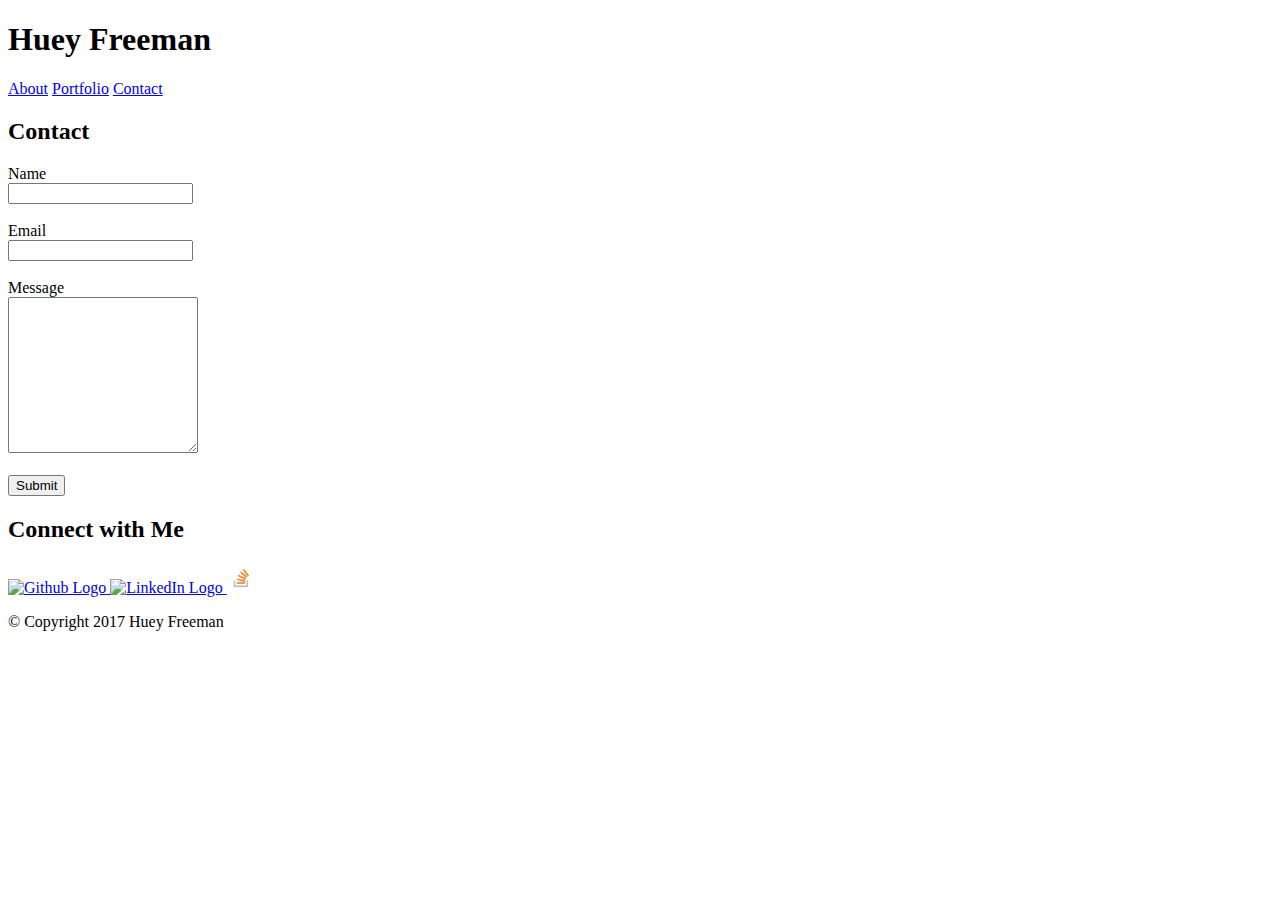
==== contact.html @ 5119902b "contact html completed" ====
<!DOCTYPE html>
<html lang="en">

<head>
  <meta charset="utf-8">
  <title> Huey Freeman Portfolio - Assignment 1 </title>
  <link rel="stylesheet" type="text/css" href="assets/csss/style.css">
</head>

<body>
  <h1>Huey Freeman</h1>

  <!-- Navigation bar elements -->
  <a href="index.html"> About</a>
  <a href="#"> Portfolio</a>
  <a href="contact.html"> Contact</a>

  <!-- Main body of page. Includes Contact form and Connect with Me sections -->
  <div>
    <!-- Contact form -->
    <section>
      <h2>Contact</h2>
      <form>
        Name <br>
        <input type="text" name="John Smith" /> <br>
        <br>Email <br>
        <input type="text" name="example@mail.com" /> <br>
        <br>Message <br>
        <textarea name="message" rows="10" cols="21"></textarea>
        <br />
        <br />
        <button type="button" onclick="alert('Thanks for the message!')">Submit</button>
      </form>
    </section>

    <!-- Connect with Me Buttons -->
    <section>
      <h2>Connect with Me</h2>

      <a href="#">
        <img src ="assets/images/github-mark.png" alt ="Github Logo" height="30" />
      </a>
      <a href="#">
        <img src="assets/images/linkedin_logo_initials.png" alt="LinkedIn Logo" height="30" />
      </a>
      <a href="#">
        <img src="assets/images/stack_overflow_icon.png" alt="StackOverflow Logo" height="30" />
      </a>
    </section >
  </div>
  <div>
    <!-- Footer of the page -->
    <footer>
      <p>
        &#169; Copyright 2017 Huey Freeman
      </p>
    </footer>
  </div>




</body>






</html>
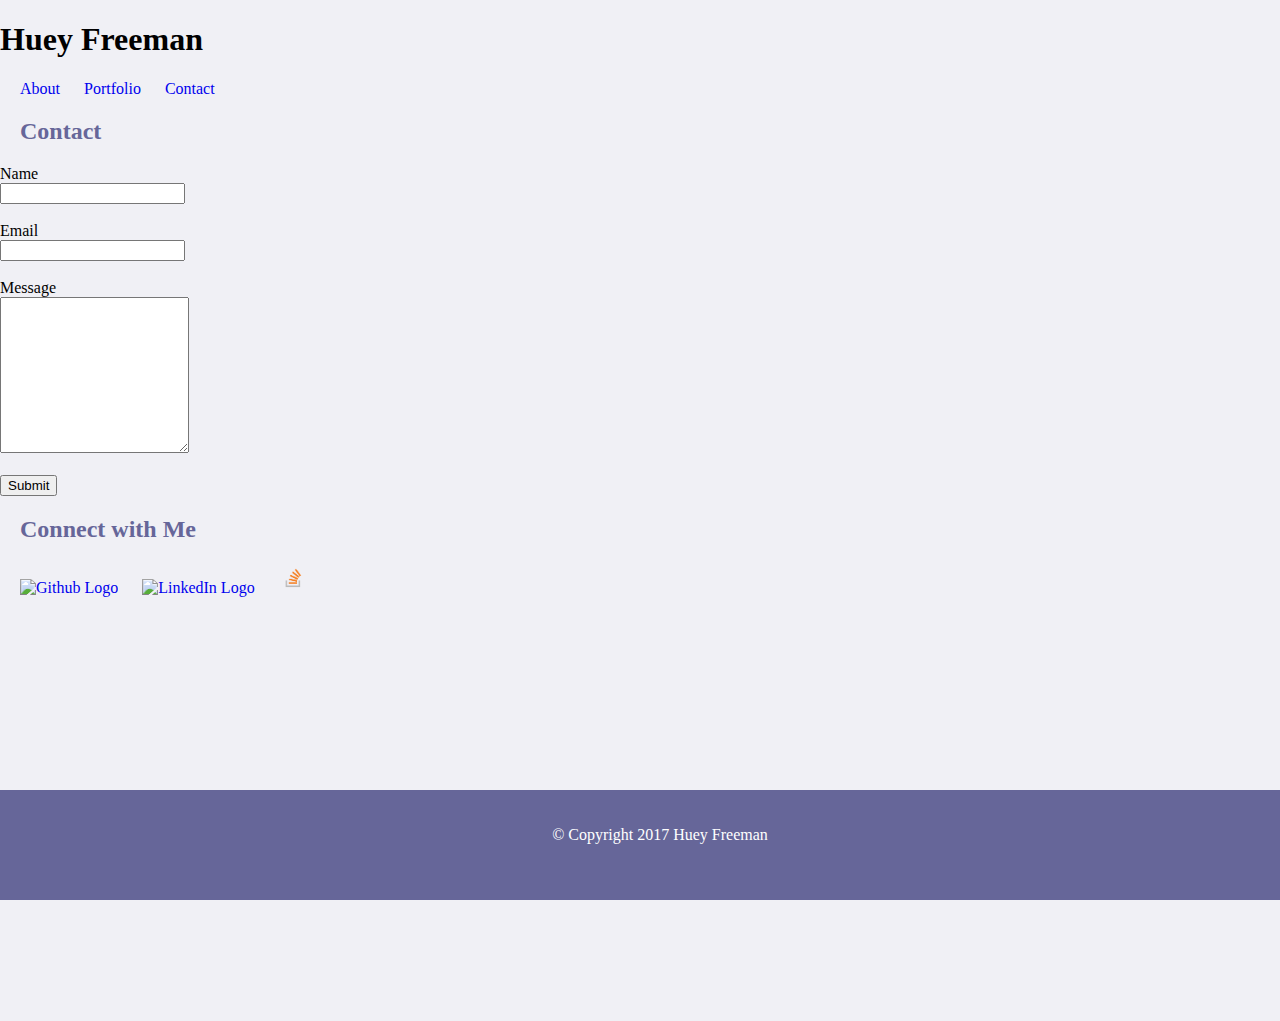
==== commit b5d85cae: "initial styling" ====
--- a/contact.html
+++ b/contact.html
@@ -4,7 +4,7 @@
 <head>
   <meta charset="utf-8">
   <title> Huey Freeman Portfolio - Assignment 1 </title>
-  <link rel="stylesheet" type="text/css" href="assets/csss/style.css">
+  <link rel="stylesheet" type="text/css" href="assets/css/style.css">
 </head>
 
 <body>
@@ -12,7 +12,7 @@
 
   <!-- Navigation bar elements -->
   <a href="index.html"> About</a>
-  <a href="#"> Portfolio</a>
+  <a href="portfolio.html"> Portfolio</a>
   <a href="contact.html"> Contact</a>
 
   <!-- Main body of page. Includes Contact form and Connect with Me sections -->
--- a/assets/css/style.css
+++ b/assets/css/style.css
@@ -0,0 +1,113 @@
+body {
+  background-color: #f0f0f5;
+  min-height: 1000px;
+  font-family: verdana;
+  margin: 0 0 0 0;
+}
+
+.header {
+  background-color: #ffffff;
+  position: relative;
+  left: 0px;
+  top: 0px;
+  height: 100px;
+  width: 100%;
+}
+
+.title_block {
+  background-color: #666699;
+  width: 300px;
+  height: 75px;
+  text-align: center;
+  line-height: 75px;
+  position: absolute;
+  left: 50px;
+  margin-bottom: 0;
+  color: white;
+}
+
+.nav_block {
+  position: absolute;
+  right: 50px;
+  padding-top: 25px;
+}
+
+.nav {
+  padding: 0 10px 0 10px;
+  width: 300px;
+  height: 75px;
+  text-align: center;
+  line-height: 75px;
+  text-decoration: none;
+  color: #666699;
+}
+
+.header_bar {
+  border-width: 2px;
+  border-color: #666699;
+  position: relative;
+  bottom: -96px;
+}
+
+.main_content {
+  background-color: white;
+  width: 60%;
+  position: relative;
+  left: 50px;
+  top: 25px;
+  float: left;
+}
+
+p {
+  padding: 0px 20px 20px 20px;
+}
+
+h2 {
+  color: #666699;
+  padding: 0px 20px 0px 20px;
+}
+
+.huey_image {
+  float: left;
+  padding: 0px 10px 10px 20px;
+}
+
+.connect_box {
+  background-color: white;
+  width: 30%;
+  position: relative;
+  top: 25px;
+  float: right;
+  right: 50px;
+}
+
+a {
+  text-decoration: none;
+  padding-left: 20px;
+}
+
+.icons {
+  height: 60px;
+  align-items: center;
+  margin-bottom: 20px;
+}
+
+.content_bar {
+  border-width: 1px;
+  border-color: #666699;
+  margin-left: 20px;
+  margin-right: 20px;
+  margin-bottom: 20px;
+}
+
+
+footer {
+  position: fixed;
+  bottom: 0px;
+  clear: both;
+  background-color: #666699;
+  width: 100%;
+  color: white;
+  padding: 20px 20px 20px 20px;
+  text-align: center;
+}
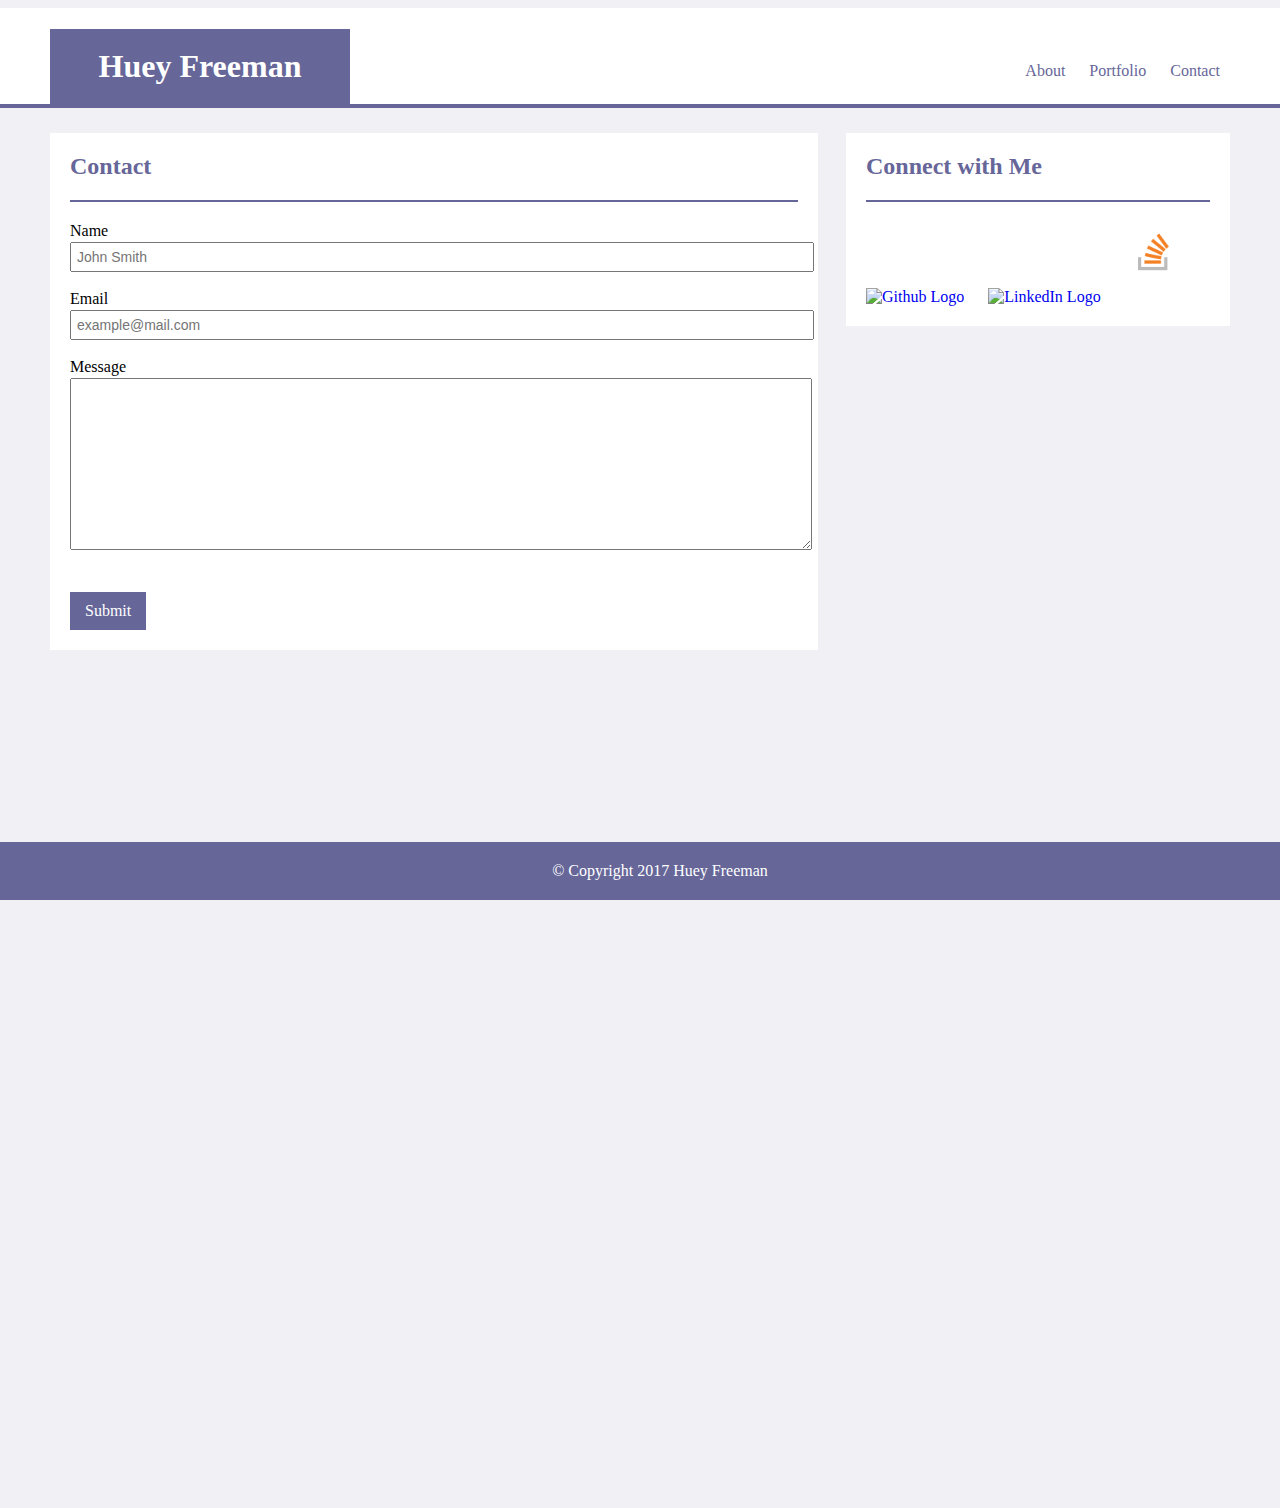
==== commit a583d456: "additional styling" ====
--- a/contact.html
+++ b/contact.html
@@ -8,52 +8,60 @@
 </head>
 
 <body>
-  <h1>Huey Freeman</h1>
+  <div class="header">
 
-  <!-- Navigation bar elements -->
-  <a href="index.html"> About</a>
-  <a href="portfolio.html"> Portfolio</a>
-  <a href="contact.html"> Contact</a>
+    <h1 class="title_block">Huey Freeman</h1>
+
+    <!-- Navigation bar elements -->
+    <div class="nav_block">
+      <a class="nav" href="index.html"> About</a>
+      <a class="nav" href="portfolio.html"> Portfolio</a>
+      <a class="nav" href="contact.html"> Contact</a>
+    </div>
+    <hr class="header_bar" noshade>
+  </div>
 
   <!-- Main body of page. Includes Contact form and Connect with Me sections -->
   <div>
     <!-- Contact form -->
-    <section>
+    <div class="main_content">
       <h2>Contact</h2>
+      <hr class="content_bar" noshade>
+
       <form>
-        Name <br>
-        <input type="text" name="John Smith" /> <br>
-        <br>Email <br>
-        <input type="text" name="example@mail.com" /> <br>
-        <br>Message <br>
-        <textarea name="message" rows="10" cols="21"></textarea>
+        <p class="form_format">Name <br> </p>
+        <input class="form_left_margin" type="text" placeholder="John Smith" /> <br>
+        <br><p class="form_format">Email </p>
+        <input class="form_left_margin" type="text" placeholder="example@mail.com" /> <br>
+        <br><p class="form_format">Message </p>
+        <textarea class="form_left_margin" name="message" rows="10" cols="21"></textarea>
         <br />
         <br />
         <button type="button" onclick="alert('Thanks for the message!')">Submit</button>
       </form>
-    </section>
+    </div>
 
-    <!-- Connect with Me Buttons -->
-    <section>
+    <!-- Connect with Me section of the the page -->
+    <div class="connect_box">
       <h2>Connect with Me</h2>
+      <hr class="content_bar" noshade>
 
       <a href="#">
-        <img src ="assets/images/github-mark.png" alt ="Github Logo" height="30" />
+        <img class="icons" src ="assets/images/github-mark.png" alt ="Github Logo" height="30" />
       </a>
       <a href="#">
-        <img src="assets/images/linkedin_logo_initials.png" alt="LinkedIn Logo" height="30" />
+        <img class="icons" src="assets/images/linkedin_logo_initials.png" alt="LinkedIn Logo" height="30" />
       </a>
       <a href="#">
-        <img src="assets/images/stack_overflow_icon.png" alt="StackOverflow Logo" height="30" />
+        <img class="icons" src="assets/images/stack_overflow_icon.png" alt="StackOverflow Logo" height="30" />
       </a>
-    </section >
+    </div >
+
   </div>
   <div>
     <!-- Footer of the page -->
     <footer>
-      <p>
         &#169; Copyright 2017 Huey Freeman
-      </p>
     </footer>
   </div>
 
--- a/assets/css/style.css
+++ b/assets/css/style.css
@@ -1,6 +1,6 @@
 body {
   background-color: #f0f0f5;
-  min-height: 1000px;
+  min-height: 1500px;
   font-family: verdana;
   margin: 0 0 0 0;
 }
@@ -100,6 +100,12 @@
   margin-bottom: 20px;
 }
 
+.form_format {
+  padding-left: 20px;
+  padding-bottom: 2px;
+  margin-bottom: 0px;
+  margin-top: 0px;
+}
 
 footer {
   position: fixed;
@@ -111,3 +117,27 @@
   padding: 20px 20px 20px 20px;
   text-align: center;
 }
+
+button {
+  margin: 20px 20px 20px 20px;
+  background-color: #666699;
+  padding: 10px 15px 10px 15px;
+  color: white;
+  border-style: none;
+  font-family: verdana;
+  font-size: 16px;
+}
+
+.form_left_margin {
+  margin-left: 20px;
+  width: 95%;
+  padding: 5px 5px 5px 5px;
+  font-size: 14px;
+  color: #595959;
+}
+
+.portfolio {
+  width: 250px;
+  padding: 10px 10px 10px 0px;
+  position: relative;
+}
